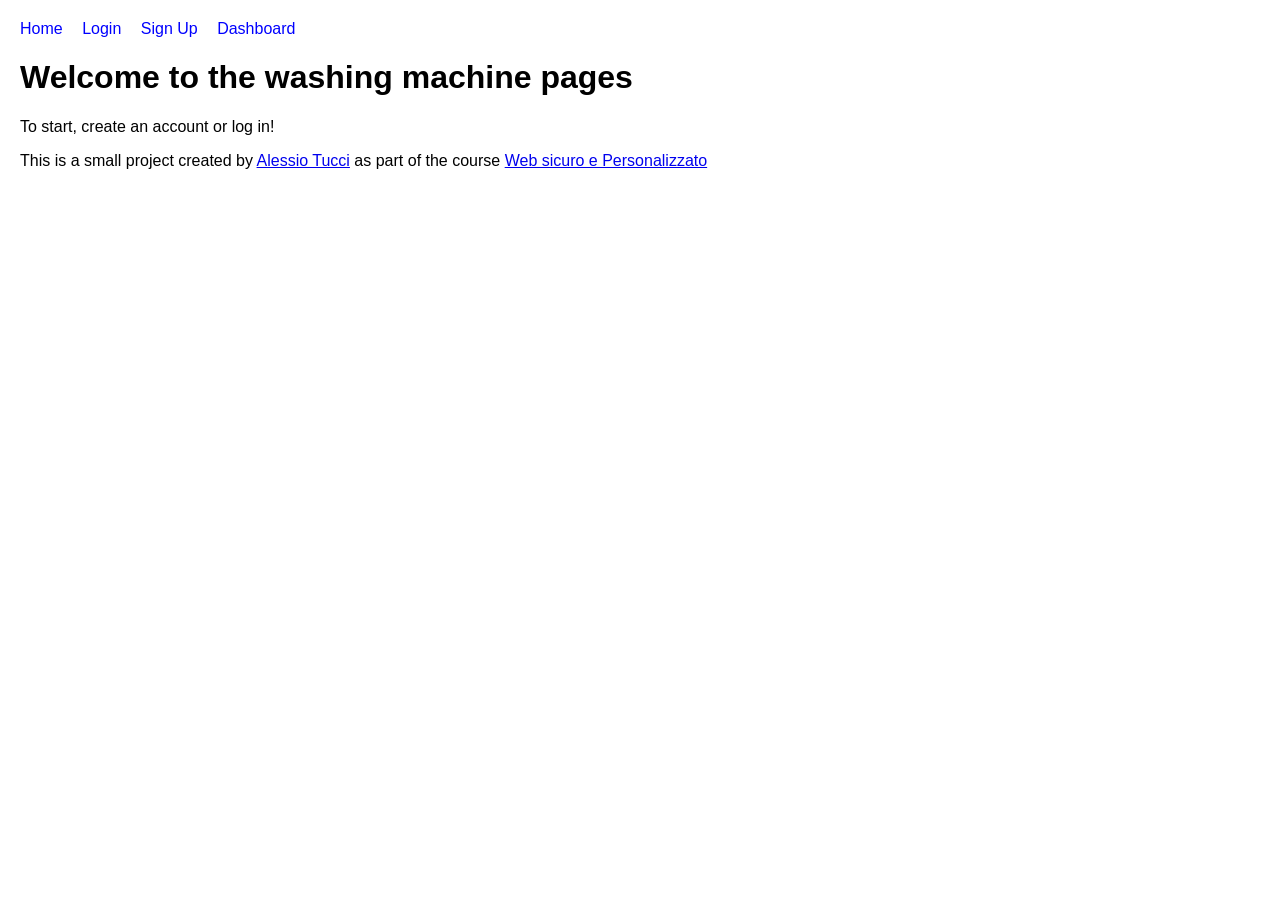
==== Versione-vulnerabile/index.html @ babcdc55 "slow progess, but we seeing the finishing line!" ====
<!-- versione vulnerabile -->
 <!DOCTYPE html>
 <html lang="ENG">
	<head>
		<meta charset="UTF-8">
		<link rel="icon" href="/shared/basic-icon512.png" type="image/png">
		<title>Vulnerable Version</title>
		<link rel="stylesheet" href="styles.css">
		<script type="module" src="script.js">
		</script>
	</head>
	<body>

		<!-- cute header to navigate the page! s-->
		<header>
			<nav>
				<a href="/" class="nav-link">Home</a>
				<a href="/login" class="nav-link" id="nav-auth">Login</a>
				<a href="/signup" class="nav-link" id="nav-profile">Sign Up</a>
				<a href="/dashboard" class="nav-link">Dashboard</a>
				<!-- Admin panel is hidden now-->
				<a href="/admin" class="nav-link" id="nav-admin" style="display: none;">Admin</a>
			</nav>
		</header>

		<!-- Careful, you rename it with my_app!-->
		<main id="my_app">

		<!--1) Home -->
		<div id="view-home" class="view active">
			<h1> Welcome to the washing machine pages</h1>
			<p> To start, create an account or log in!</p>
		</div>
		
		<!--2) Login -->
		<div id="view-login" class="view">
			<h2>Log in!</h2>
			<form id="form-login"> <!--  method="POST"-->
				<input type="text" name="username" placeholder="Username" required><br><br>
                <input type="password" name="password" placeholder="Password" required><br><br>
                <button type="submit">Log in</button>
			</form>
			<div id="login-error" style="color: red;"></div> <!---->
		</div>
		
		<!--3) Signup -->
		<div id="view-signup" class="view">
			<h2>Sign up!</h2>
			<form id="form-signup">
				<input type="text" name="username" placeholder="Username" required> <br><br>
				<input type="password" name="password" placeholder="Password" required> <br><br>
				<button type="submit">Sign up</button>
			</form>

		</div>

		<!-- Vista 4: Dashboard User -->
		<div id="view-dashboard" class="view">
		    <h2>Current Status</h2>
		    <div class="cards-container">
		        <!-- Card  1 -->
		        <div class="card" id="mach-l1">
		            <h3>Lavatrice 1</h3>
					<img src="../shared/lavatrice-1.jpg">
		            <p class="status">Status: <span class="status-text">Loading...</span></p>
		            <button class="btn-book">book</button>
		        </div>
		        <!-- Card  2 -->
		        <div class="card" id="mach-l2">
		            <h3>Lavatrice 2</h3>
					<img src="../shared/lavatrice-2.jpg">
		            <p class="status">Status: <span class="status-text">Loading...</span></p>
		            <button class="btn-book">book</button>
		        </div>
		        <!-- Card Dryier -->
		        <div class="card" id="mach-a1">
		            <h3>Asciugatrice 1</h3>
					<img src="../shared/asciugatrice.jpg">
		            <p class="status">Status: <span class="status-text">Loading...</span></p>
		            <button class="btn-book">book</button>
		        </div>
		    </div>

<!-- -->
<div id="modal-booking" style="display: none; background: #eee; padding: 15px; margin-top: 20px; border: 1px solid #ccc;">
    <h3>Book Machine <span id="modal-machine-name"></span></h3>
	<form id="form-booking">
		<input type="hidden" name="machine_id" id="modal-machine-id">
		<input type="hidden" name="user_id" id="modal-user-id">
	
		<label>Data Inizio (YYYY-MM-DD HH:MM):</label>
		<input type="text" name="started_at" placeholder="2026-06-10 15:00" required><br>
	
		<label>Data Fine (YYYY-MM-DD HH:MM):</label>
		<input type="text" name="ended_at" placeholder="2026-06-10 17:00" required><br><br>
	
		<button type="button">Close</button>
		<button type="submit">Confirm Booking</button>
	</form>
</div>
<!-- -->
		
			<!-- TODO: do it later on-->
		    <!-- Sezione Note Pubbliche (Vettore Stored XSS obbligatorio per l'esame) -->
		    <div class="feedback-section">
		        <h3>Bacheca Segnalazioni Guasti / Note</h3>
		        <form id="form-segnalazione">
		            <textarea id="testo-segnalazione" placeholder="Es: La lavatrice 1 perde acqua..." required></textarea><br>
		            <button type="submit">Invia Segnalazione</button>
		        </form>
		        <div id="segnalazioni-container"></div>
		    </div>
		</div>

		<!--5) Admin -->
		<div id="view-admin" class="view">
			<h2> Admin panel - check who is using the washing machine</h2>
			<p>If you are able to see this page without the credentials, this web-page is unsafe</p>
				<h3>Utenti	Registrati</h3>
				<div	id="admin-users-container">Caricamento...</div>

				<h3>Prenotazioni	Attive	(Sessioni)</h3>
				<div	id="admin-sessions-container">Caricamento...</div>
		</div>

		<!-- 6) Profile -->
		<div id="view-profile" class="view">
		    <h2>My Profile</h2>
		    <p id="profile-username"></p>
		
		    <h3>My Bookings</h3>
		    <div id="my-sessions-container">Loading...</div>
		</div>
		</main>

		<footer>
			This is a small project created by <a href="https://alessiotucci.com">Alessio Tucci</a>
			as part of the course <a href="https://www.didattica-cps.unito.it/do/corsi.pl/Show?_id=aj9k">
			Web sicuro e Personalizzato</a>
		</footer>
	</body>
 </html>

 <!-- SINGLE PAGE APPLICATION -->
---- Versione-vulnerabile/styles.css ----
/* Custom CSS for the vulnerable version */
body
{
    font-family: Arial, sans-serif;
    margin: 20px;
/*    display: flex;
    align-items: center;
    justify-content: center;
    padding: 2rem; */
}

nav
{
    margin-bottom: 20px;
}

nav a
{
    margin-right: 15px;
    text-decoration: none;
    color: blue;
}

/* Hide and Show the current view  */
.view
{
    display: none;
}

.view.active
{
    display: block;
}
/* Contenitore principale delle card */
.cards-container {
    display: flex;
    gap: 20px;
    justify-content: center;
    flex-wrap: wrap;
    margin-top: 20px;
}

/* Struttura della singola card */
.card {
    border: 1px solid #ddd;
    padding: 15px;
    border-radius: 8px;
    width: 220px; /* Dimensione fissa della card */
    background: #fff;
    box-shadow: 0 2px 5px rgba(0,0,0,0.05);
    text-align: center;
    display: flex;
    flex-direction: column;
    justify-content: space-between;
}

.card:hover
{
	background: lightgray;
	border: 3px solid black;
}

/* Regola per il controllo delle immagini */
.card img {
    width: 100%;          /* Occupa tutta la larghezza interna della card */
    height: 150px;        /* Blocca l'altezza uguale per tutte le macchine */
    object-fit: cover;    /* Ritaglia l'immagine proporzionalmente senza distorcerla */
    border-radius: 6px;   /* Arrotonda gli angoli della foto */
    margin-bottom: 12px;
}

/* Spaziatura elementi interni */
.card h3 {
    margin: 0 0 10px 0;
    font-size: 1.2rem;
}

.status {
    margin: 10px 0;
    font-size: 0.9rem;
}

.btn-book {
    width: 100%;
    padding: 8px;
    background: #007BFF;
    color: white;
    border: none;
    border-radius: 4px;
    cursor: pointer;
}

.btn-book:hover {
    background: #a700b3;
}

#footer {
	position: absolute;
	bottom: 0;
	width: 100%;
	height: 2.5rem;            /* altezza del footer */
  }
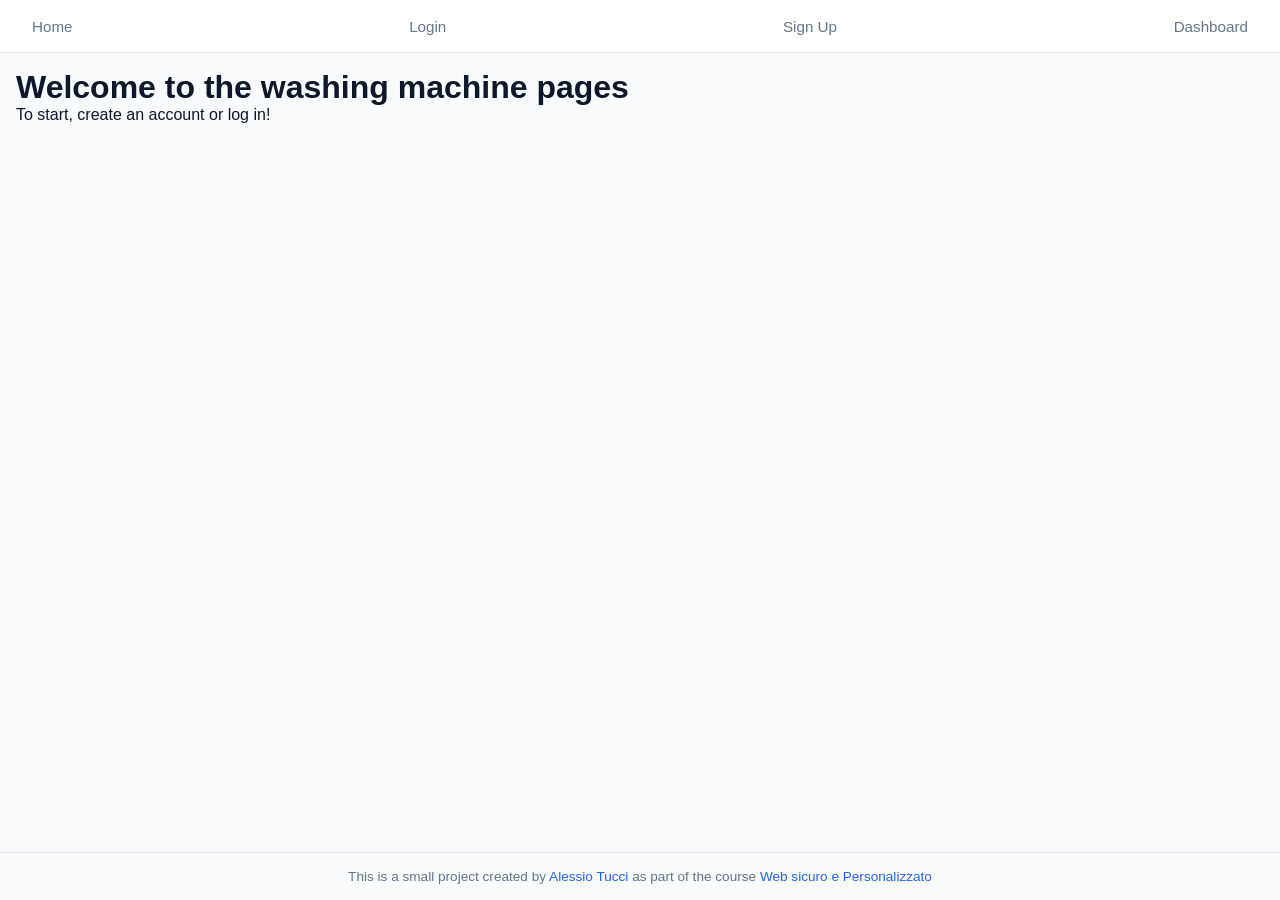
==== commit 1773b275: "front-end with LLM, you vibe code" ====
--- a/Versione-vulnerabile/index.html
+++ b/Versione-vulnerabile/index.html
@@ -10,7 +10,6 @@
 		</script>
 	</head>
 	<body>
-
 		<!-- cute header to navigate the page! s-->
 		<header>
 			<nav>
@@ -25,114 +24,193 @@
 
 		<!-- Careful, you rename it with my_app!-->
 		<main id="my_app">
-
 		<!--1) Home -->
 		<div id="view-home" class="view active">
 			<h1> Welcome to the washing machine pages</h1>
 			<p> To start, create an account or log in!</p>
 		</div>
-		
 		<!--2) Login -->
 		<div id="view-login" class="view">
-			<h2>Log in!</h2>
-			<form id="form-login"> <!--  method="POST"-->
-				<input type="text" name="username" placeholder="Username" required><br><br>
-                <input type="password" name="password" placeholder="Password" required><br><br>
-                <button type="submit">Log in</button>
-			</form>
-			<div id="login-error" style="color: red;"></div> <!---->
-		</div>
-		
-		<!--3) Signup -->
-		<div id="view-signup" class="view">
-			<h2>Sign up!</h2>
-			<form id="form-signup">
-				<input type="text" name="username" placeholder="Username" required> <br><br>
-				<input type="password" name="password" placeholder="Password" required> <br><br>
-				<button type="submit">Sign up</button>
-			</form>
-
-		</div>
-
-		<!-- Vista 4: Dashboard User -->
+            <div class="auth-card">
+                <h2>Log in</h2>
+                <p class="auth-subtitle">Inserisci le tue credenziali per accedere.</p>
+                <form id="form-login">
+                    <div class="form-group">
+                        <label for="login-username">Username</label>
+                        <input type="text" id="login-username" name="username" placeholder="Es. mario.rossi" required>
+                    </div>
+                    <div class="form-group">
+                        <label for="login-password">Password</label>
+                        <input type="password" id="login-password" name="password" placeholder="••••••••" required>
+                    </div>
+                    <button type="submit" class="btn-primary btn-full">Log in</button>
+                </form>
+                <div id="login-error" class="error-msg"></div>
+            </div>
+        </div>
+		<!-- 3) Signup -->
+        <div id="view-signup" class="view">
+            <div class="auth-card">
+                <h2>Sign up</h2>
+                <p class="auth-subtitle">Crea un nuovo account.</p>
+                <form id="form-signup">
+                    <div class="form-group">
+                        <label for="signup-username">Username</label>
+                        <input type="text" id="signup-username" name="username" placeholder="Es. mario.rossi" required>
+                    </div>
+                    <div class="form-group">
+                        <label for="signup-password">Password</label>
+                        <input type="password" id="signup-password" name="password" placeholder="••••••••" required>
+                    </div>
+                    <button type="submit" class="btn-primary btn-full">Sign up</button>
+                </form>
+            </div>
+        </div>
+		<!-- Dashboard view ! -->
 		<div id="view-dashboard" class="view">
 		    <h2>Current Status</h2>
+            <div class="md-clock">
+                <span id="clock-display">00:00:00</span>
+            </div>
 		    <div class="cards-container">
-		        <!-- Card  1 -->
 		        <div class="card" id="mach-l1">
 		            <h3>Lavatrice 1</h3>
 					<img src="../shared/lavatrice-1.jpg">
 		            <p class="status">Status: <span class="status-text">Loading...</span></p>
-		            <button class="btn-book">book</button>
+		            <button class="btn-book">Prenota</button>
+					<button class="btn-report">Segnala un problema</button>
 		        </div>
-		        <!-- Card  2 -->
 		        <div class="card" id="mach-l2">
 		            <h3>Lavatrice 2</h3>
 					<img src="../shared/lavatrice-2.jpg">
 		            <p class="status">Status: <span class="status-text">Loading...</span></p>
-		            <button class="btn-book">book</button>
+		            <button class="btn-book">Prenota</button>
+					<button class="btn-report">Segnala un problema</button>
 		        </div>
-		        <!-- Card Dryier -->
 		        <div class="card" id="mach-a1">
 		            <h3>Asciugatrice 1</h3>
 					<img src="../shared/asciugatrice.jpg">
 		            <p class="status">Status: <span class="status-text">Loading...</span></p>
-		            <button class="btn-book">book</button>
+		            <button class="btn-book">Prenota</button>
+					<button class="btn-report">Segnala un problema</button>
 		        </div>
 		    </div>
 
-<!-- -->
-<div id="modal-booking" style="display: none; background: #eee; padding: 15px; margin-top: 20px; border: 1px solid #ccc;">
-    <h3>Book Machine <span id="modal-machine-name"></span></h3>
-	<form id="form-booking">
-		<input type="hidden" name="machine_id" id="modal-machine-id">
-		<input type="hidden" name="user_id" id="modal-user-id">
-	
-		<label>Data Inizio (YYYY-MM-DD HH:MM):</label>
-		<input type="text" name="started_at" placeholder="2026-06-10 15:00" required><br>
-	
-		<label>Data Fine (YYYY-MM-DD HH:MM):</label>
-		<input type="text" name="ended_at" placeholder="2026-06-10 17:00" required><br><br>
-	
-		<button type="button">Close</button>
-		<button type="submit">Confirm Booking</button>
-	</form>
+<!-- *********************************************************************** -->
+<div id="modal-booking" class="modal-overlay">
+    <div class="modal-content">
+        <!-- Machine preview: mirrors the card the user just clicked -->
+        <div class="modal-header">
+            <div class="modal-machine-preview">
+                <img id="modal-machine-img" src="" alt="Selected machine">
+                <div class="modal-machine-info">
+                    <span class="modal-machine-label">Booking</span>
+                    <h3 id="modal-machine-name">—</h3>
+                </div>
+            </div>
+            <button type="button" class="btn-modal-close" id="btn-close-booking">✕</button>
+        </div>
+        <form id="form-booking" autocomplete="off">
+            <!-- Hidden fields — values are set by booking.js, not by the user -->
+            <input type="hidden" name="machine_id"  id="modal-machine-id">
+            <input type="hidden" name="user_id"     id="modal-user-id">
+            <input type="hidden" name="started_at"  id="modal-started-at">
+            <input type="hidden" name="ended_at"    id="modal-ended-at">
+ 
+            <!-- Time summary: auto-computed, shown read-only -->
+            <div class="booking-time-display">
+                <div class="time-slot">
+                    <span class="time-label">From</span>
+                    <span class="time-value" id="display-start-time">--:--</span>
+                </div>
+                <div class="time-arrow">→</div>
+                <div class="time-slot">
+                    <span class="time-label">Until</span>
+                    <span class="time-value" id="display-end-time">--:--</span>
+                </div>
+            </div>
+            <!-- Duration picker: user picks a preset, JS calculates the end time -->
+            <div class="duration-picker">
+                <p class="duration-label">Duration</p>
+                <div class="duration-buttons">
+                    <button type="button" class="btn-duration" data-minutes="30">30 min</button>
+                    <button type="button" class="btn-duration active" data-minutes="60">1 h</button>
+                    <button type="button" class="btn-duration" data-minutes="90">1.5 h</button>
+                    <button type="button" class="btn-duration" data-minutes="120">2 h</button>
+                    <button type="button" class="btn-duration" data-minutes="180">3 h</button>
+                </div>
+            </div>
+ 
+            <button type="submit" class="btn-primary btn-full">Confirm Booking</button>
+        </form>
+    </div>
 </div>
-<!-- -->
-		
-			<!-- TODO: do it later on-->
-		    <!-- Sezione Note Pubbliche (Vettore Stored XSS obbligatorio per l'esame) -->
-		    <div class="feedback-section">
-		        <h3>Bacheca Segnalazioni Guasti / Note</h3>
-		        <form id="form-segnalazione">
-		            <textarea id="testo-segnalazione" placeholder="Es: La lavatrice 1 perde acqua..." required></textarea><br>
-		            <button type="submit">Invia Segnalazione</button>
-		        </form>
-		        <div id="segnalazioni-container"></div>
-		    </div>
-		</div>
-
+<!-- *********************************************************************** -->
 		<!--5) Admin -->
 		<div id="view-admin" class="view">
-			<h2> Admin panel - check who is using the washing machine</h2>
-			<p>If you are able to see this page without the credentials, this web-page is unsafe</p>
-				<h3>Utenti	Registrati</h3>
-				<div	id="admin-users-container">Caricamento...</div>
-
-				<h3>Prenotazioni	Attive	(Sessioni)</h3>
-				<div	id="admin-sessions-container">Caricamento...</div>
-		</div>
-
+		    <h2>Pannello di Amministrazione</h2>
+		    <p>Gestione avanzata del sistema. (Vulnerabilità attiva: Broken Access Control)</p>
+		    <div class="admin-section">
+		        <h3>Gestione Utenti Registrati</h3>
+		        <div class="table-responsive" id="admin-users-container">
+		            </div>
+		    </div>
+		
+		    <div class="admin-section">
+		        <h3>Gestione Globale Prenotazioni</h3>
+		        <div class="table-responsive" id="admin-sessions-container">
+		            </div>
+		    </div>
+		</div>
 		<!-- 6) Profile -->
 		<div id="view-profile" class="view">
-		    <h2>My Profile</h2>
-		    <p id="profile-username"></p>
+		    <h2>Le Tue Prenotazioni</h2>
+		    <div id="my-sessions-container" class="cards-container">
+		    </div>
+			<h2>Le Tue segnalazioni</h2>
+			<div id="my-notes-container" class="cards-container">
+			</div>
+		</div>
 		
-		    <h3>My Bookings</h3>
-		    <div id="my-sessions-container">Loading...</div>
+		<div id="modal-edit-session">
+		    <div class="modal-content">
+		        <h3>Modifica Orario <span id="edit-machine-name"></span></h3>
+		        <form id="form-edit-session">
+		            <input type="hidden" id="edit-session-id">
+		            <input type="hidden" id="edit-started-at"> <label>Nuova Data e Ora di Fine:</label>
+		            <input type="datetime-local" id="edit-ended-at" required>
+		            <div class="modal-actions">
+		                <button type="submit" class="btn-edit-confirm">Aggiorna</button>
+		                <button type="button" class="btn-cancel" onclick="closeEditSession()">Annulla</button>
+		            </div>
+		        </form>
+		    </div>
+		</div>
+		<!-- Puoi metterlo prima di main -->
+		<div id="modal-feedback" class="modal-overlay">
+			<div class="modal-content">
+				<div class="modal-header">
+					<div class="modal-machine-preview">
+						<div class="modal-machine-info">
+							<span class="modal-machine-label">Segnalazione Guasto</span>
+							<h3 id="modal-feedback-machine-name">—</h3>
+						</div>
+					</div>
+					<button type="button" class="btn-modal-close" id="btn-close-feedback">✕</button>
+				</div>
+				<form id="form-feedback" autocomplete="off">
+					<input type="hidden" name="machine_id" id="modal-feedback-machine-id">
+					
+					<div class="form-group">
+						<label for="feedback-content">Descrizione del problema</label>
+						<textarea id="feedback-content" name="content" placeholder="Es: Perde acqua dall'oblò, non si accende..." required rows="4"></textarea>
+					</div>
+					
+					<button type="submit" class="btn-primary btn-full bg-red">Invia Segnalazione</button>
+				</form>
+			</div>
 		</div>
 		</main>
-
 		<footer>
 			This is a small project created by <a href="https://alessiotucci.com">Alessio Tucci</a>
 			as part of the course <a href="https://www.didattica-cps.unito.it/do/corsi.pl/Show?_id=aj9k">
@@ -140,5 +218,4 @@
 		</footer>
 	</body>
  </html>
-
  <!-- SINGLE PAGE APPLICATION -->
--- a/Versione-vulnerabile/styles.css
+++ b/Versione-vulnerabile/styles.css
@@ -1,102 +1,806 @@
-/* Custom CSS for the vulnerable version */
-body
+:root {
+    /* Brand colors */
+    --color-brand:         #2563EB;   /* primary blue — buttons, active links    */
+    --color-brand-light:   #EFF6FF;   /* light blue — active nav bg, hovers      */
+    --color-brand-dark:    #1E40AF;   /* darker blue — hover state on buttons    */
+
+    /* Semantic colors — use these for meaning, not decoration */
+    --color-danger:        #DC2626;   /* red — logout, errors, "In Use" status   */
+    --color-danger-light:  #FEF2F2;   /* light red — hover bg for logout link    */
+    --color-success:       #16A34A;   /* green — "Available" status              */
+    --color-success-light: #F0FDF4;   /* light green — success bg                */
+
+    /* Neutral palette */
+    --color-text:          #0F172A;   /* near-black — all body text              */
+    --color-text-muted:    #64748B;   /* gray — captions, secondary labels       */
+    --color-border:        #E2E8F0;   /* light gray — card borders, dividers     */
+    --color-bg:            #F8FAFC;   /* off-white — page background             */
+    --color-surface:       #FFFFFF;   /* white — cards, navbar, modals           */
+    --space-xs:  4px;
+    --space-sm:  8px;
+    --space-md:  16px;
+    --space-lg:  24px;
+    --space-xl:  40px;
+    --radius-sm:  6px;
+    --radius-md:  10px;
+    --radius-lg:  16px;
+    --shadow-card: 0 1px 4px rgba(15, 23, 42, 0.08);
+}
+
+*, *::before, *::after {
+    box-sizing: border-box;
+    margin: 0;
+    padding: 0;
+}
+
+body {
+    font-family: Arial, sans-serif;
+    background-color: var(--color-bg);
+    color: var(--color-text);
+    /* min-height fills the viewport so the footer always starts at the bottom */
+    min-height: 100vh;
+    display: flex;
+    flex-direction: column;
+}
+
+main {
+    flex: 1; /* pushes footer to the bottom — only works with the flex column above */
+    padding: var(--space-md);
+}
+
+header {
+    background-color: var(--color-surface);
+    border-bottom: 1.5px solid var(--color-border);
+    /* sticky keeps the nav visible as the user scrolls — great UX on mobile */
+    position: sticky;
+    top: 0;
+    z-index: 100;
+}
+
+nav {
+    display: flex;
+    align-items: center;
+    /* space-between pushes a logo (if added) left and links right */
+    justify-content: space-between;
+    padding: 0 var(--space-md);
+    height: 52px; /* fixed height = consistent, predictable layout */
+    gap: var(--space-xs);
+    overflow-x: auto; /* on very small phones, links scroll horizontally instead of wrapping */
+}
+
+/* ── All nav links share these base styles ── */
+.nav-link {
+    /* min-height via line-height ensures 44px touch targets (WCAG requirement) */
+    display: inline-flex;
+    align-items: center;
+    padding: var(--space-xs) var(--space-sm);
+    min-height: 44px;
+
+    text-decoration: none;
+    font-size: 0.9rem;
+    font-weight: 500;
+    color: var(--color-text-muted);
+    border-radius: var(--radius-sm);
+    white-space: nowrap; /* stops link text from wrapping mid-word */
+
+    /* smooth color transition on hover — feels polished, not jarring */
+    transition: background-color 0.15s ease, color 0.15s ease;
+}
+
+.nav-link:hover {
+    background-color: var(--color-brand-light);
+    color: var(--color-brand);
+}
+
+/* ── Active state: highlights which page the user is currently on ── */
+/* Add this class via JavaScript when the route matches */
+.nav-link.active {
+    background-color: var(--color-brand);
+    color: var(--color-brand-light);
+    font-weight: 800;
+}
+
+/* ── Logout: red because it's a destructive / session-ending action ── */
+/* Good UX: color communicates consequence before the user clicks */
+.nav-link.logout-action {
+    color: var(--color-danger);
+}
+
+.nav-link.logout-action:hover {
+    background-color: var(--color-danger-light);
+    color: var(--color-danger);
+}
+
+/* ── Desktop: more breathing room between links ── */
+@media (min-width: 640px) {
+    nav {
+        gap: var(--space-xs);
+        padding: 0 var(--space-lg);
+    }
+
+    .nav-link {
+        font-size: 0.95rem;
+        padding: var(--space-xs) var(--space-sm);
+    }
+}
+
+
+/* =============================================================================
+   SPA VIEW SWITCHING
+   Only the div with class "active" is shown. JavaScript adds/removes this class.
+   ============================================================================= */
+.view {
+    display: none;
+}
+
+.view.active {
+    display: block;
+}
+
+
+/* =============================================================================
+   MACHINE CARDS — mobile-first grid
+   On mobile: 1 column (cards are full-width, easy to read).
+   On tablet+: auto-fit columns, minimum 220px each.
+   ============================================================================= */
+.cards-container {
+    display: grid;
+    /* auto-fit + minmax: "as many columns as fit, each at least 220px wide" */
+    grid-template-columns: repeat(auto-fit, minmax(220px, 1fr));
+    gap: var(--space-md);
+    margin-top: var(--space-md);
+}
+
+.card {
+    background-color: var(--color-surface);
+    border: 1px solid var(--color-border);
+    border-radius: var(--radius-lg);
+    padding: var(--space-md);
+    box-shadow: var(--shadow-card);
+
+    display: flex;
+    flex-direction: column;
+    gap: var(--space-sm);
+
+    /* transition on transform + border for a "lift" effect on hover */
+    transition: transform 0.15s ease, border-color 0.15s ease;
+}
+
+.card:hover {
+    /* lift the card slightly — more elegant than changing background color */
+    transform: translateY(-2px);
+    border-color: var(--color-brand);
+}
+
+.card img {
+    width: 100%;
+    height: auto; /* updated */
+    max-height: 220px;
+    object-fit: contain; /* do not cut the img */
+    border-radius: var(--radius-md);
+}
+
+/* card selected state */
+.card.selected
 {
-    font-family: Arial, sans-serif;
-    margin: 20px;
-/*    display: flex;
+	border: 2px solid var(--color-brand);
+	transform: translateY(-3px);
+	box-shadow: 0 6px 20px rgba(37, 99, 235, 0.15);
+}
+
+.card h3 {
+    font-size: 1rem;
+    font-weight: 600;
+    color: var(--color-text);
+}
+
+/* ── Status text uses color to convey availability at a glance ── */
+/* These classes are added by dashboard.js */
+.status-text {
+    font-size: 0.85rem;
+    font-weight: 600;
+    padding: 2px var(--space-sm);
+    border-radius: 99px; /* pill shape */
+    display: inline-block;
+}
+
+.status-text.available {
+    background-color: var(--color-success-light);
+    color: var(--color-success);
+}
+
+.status-text.in-use {
+    background-color: var(--color-danger-light);
+    color: var(--color-danger);
+}
+
+.btn-book {
+    width: 100%;
+    padding: var(--space-sm) var(--space-md);
+    background-color: var(--color-brand);
+    color: #fff;
+    border: none;
+    border-radius: var(--radius-md);
+    font-size: 0.9rem;
+    font-weight: 600;
+    cursor: pointer;
+    transition: background-color 0.15s ease;
+    margin-top: auto; /* pushes button to bottom of card regardless of content height */
+}
+
+/* piccola aggiunta mia */
+.btn-report 
+{
+	width: 100%;
+	padding: var(--space-sm) var(--space-md);
+	margin-top: 8px;
+	background: none;
+	border: none;
+	border-radius: var(--radius-md);
+	background-color: var(--color-danger);
+	cursor: pointer;
+	text-decoration: underline;
+	font-size: 0.85rem;
+}
+.btn-report:hover
+{
+	color: red;
+	background-color: black;
+}
+.btn-book:hover {
+    background-color: var(--color-brand-dark);
+}
+
+/* Disabled = machine is in use. Cursor and opacity communicate "not clickable". */
+.btn-book:disabled {
+    background-color: var(--color-border);
+    color: var(--color-text-muted);
+    cursor: not-allowed;
+    opacity: 0.7;
+}
+
+
+/* =============================================================================
+   FORMS (login, signup, booking)
+   Shared styles for all forms. Consistent look = less to learn for the user.
+   ============================================================================= */
+.form-group {
+    display: flex;
+    flex-direction: column;
+    gap: var(--space-xs);
+    margin-bottom: var(--space-md);
+}
+
+.form-group label {
+    font-size: 0.75rem;
+    font-weight: 600;
+    text-transform: uppercase;
+    letter-spacing: 0.06em;
+    color: var(--color-text-muted);
+}
+
+/* Target inputs inside forms that don't have the form-group wrapper yet */
+input[type="text"],
+input[type="password"],
+input[type="datetime-local"],
+textarea {
+    border: 1.5px solid var(--color-border);
+    border-radius: var(--radius-md);
+    padding: 10px var(--space-md);
+    font-size: 1rem;
+    color: var(--color-text);
+    background-color: var(--color-surface);
+    width: 100%;
+    transition: border-color 0.15s ease, box-shadow 0.15s ease;
+}
+
+/* Focus ring — critical for keyboard users and accessibility */
+input:focus,
+textarea:focus {
+    outline: none;
+    border-color: var(--color-brand);
+    box-shadow: 0 0 0 3px rgba(37, 99, 235, 0.15);
+}
+
+.btn-primary {
+    background-color: var(--color-brand);
+    color: #fff;
+    border: none;
+    border-radius: var(--radius-md);
+    padding: 10px var(--space-lg);
+    font-size: 1rem;
+    font-weight: 600;
+    cursor: pointer;
+    transition: background-color 0.15s ease, transform 0.1s ease;
+}
+
+.btn-primary:hover { background-color: var(--color-brand-dark); }
+.btn-primary:active { transform: scale(0.97); }
+.btn-primary.btn-full { width: 100%; }
+
+
+/* =============================================================================
+   BOOKING MODAL
+   A proper overlay modal. "modal-overlay" covers the screen; "modal-content"
+   is the white card that sits on top of it.
+
+   Mobile: slides up from the bottom (bottom-sheet pattern — feels native on phones).
+   Desktop: centers in the screen like a traditional dialog.
+   ============================================================================= */
+.modal-overlay {
+    display: none;  /* hidden by default */
+    position: fixed;
+    inset: 0;       /* shorthand for top/right/bottom/left: 0 */
+    background-color: rgba(15, 23, 42, 0.5);
+    z-index: 200;
+    /* mobile: bottom sheet — content snaps to the bottom edge */
+    align-items: flex-end;
+    justify-content: center;
+}
+
+/* Adding class "active" via JS shows the modal */
+.modal-overlay.active {
+    display: flex;
+    animation: fadeIn 0.15s ease;
+}
+
+.modal-content {
+    background-color: var(--color-surface);
+    /* rounded top corners only — the bottom is against the screen edge on mobile */
+    border-radius: var(--radius-lg) var(--radius-lg) 0 0;
+    width: 100%;
+    padding: 1.5rem var(--space-md) 2rem;
+    max-height: 90svh; /* svh = "small viewport height" — avoids the browser chrome on mobile */
+    overflow-y: auto;
+    animation: slideUp 0.25s cubic-bezier(0.4, 0, 0.2, 1);
+}
+
+/* Drag handle indicator — tells mobile users they can swipe down to close */
+.modal-content::before {
+    content: '';
+    display: block;
+    width: 40px;
+    height: 4px;
+    background-color: var(--color-border);
+    border-radius: 99px;
+    margin: 0 auto var(--space-md);
+}
+
+.modal-header {
+    display: flex;
+    align-items: center;
+    justify-content: space-between;
+    margin-bottom: var(--space-md);
+}
+
+.modal-header h3 {
+    font-size: 1.1rem;
+    font-weight: 700;
+}
+
+.btn-modal-close {
+    background-color: var(--color-bg);
+    border: none;
+    border-radius: 50%;
+    width: 32px;
+    height: 32px;
+    font-size: 0.85rem;
+    cursor: pointer;
+    color: var(--color-text-muted);
+    display: grid;
+    place-items: center;
+    transition: background-color 0.15s ease;
+}
+
+.btn-modal-close:hover { background-color: var(--color-border); }
+
+/* Desktop: centered dialog instead of bottom sheet */
+@media (min-width: 640px) {
+    .modal-overlay { align-items: center; }
+
+    .modal-content {
+        border-radius: var(--radius-lg); /* all corners rounded */
+        max-width: 440px;
+        padding: 2rem;
+        animation: fadeInScale 0.2s cubic-bezier(0.4, 0, 0.2, 1);
+    }
+
+    /* no drag handle on desktop */
+    .modal-content::before { display: none; }
+}
+
+
+/* =============================================================================
+   PROFILE CARDS
+   ============================================================================= */
+.profile-card {
+    border-top: 4px solid var(--color-success);
+    text-align: left;
+}
+
+.card-actions {
+    display: flex;
+    gap: var(--space-sm);
+    margin-top: var(--space-sm);
+}
+
+.card-actions button {
+    flex: 1;
+    padding: var(--space-sm);
+    border: none;
+    border-radius: var(--radius-sm);
+    cursor: pointer;
+    font-weight: 600;
+    color: #fff;
+    transition: opacity 0.15s ease;
+}
+
+.card-actions button:hover { opacity: 0.85; }
+
+.btn-edit   { background-color: #D97706; color: #000 !important; }
+.btn-delete { background-color: var(--color-danger); }
+.btn-cancel { background-color: var(--color-text-muted) !important; }
+
+/* =============================================================================
+   AUTH CARDS (Login / Sign Up)
+   ============================================================================= */
+   .auth-card {
+    max-width: 400px;
+    margin: var(--space-xl) auto;
+    background-color: var(--color-surface);
+    padding: var(--space-xl) var(--space-lg);
+    border-radius: var(--radius-lg);
+    box-shadow: var(--shadow-card);
+    border: 1px solid var(--color-border);
+}
+
+.auth-card h2 {
+    text-align: center;
+    margin-bottom: var(--space-xs);
+    font-size: 1.5rem;
+    color: var(--color-text);
+}
+
+.auth-subtitle {
+    text-align: center;
+    color: var(--color-text-muted);
+    margin-bottom: var(--space-lg);
+    font-size: 0.9rem;
+}
+
+.error-msg {
+    color: var(--color-danger);
+    font-size: 0.85rem;
+    margin-top: var(--space-md);
+    text-align: center;
+    min-height: 20px; /* Evita salti di layout se compare l'errore */
+}
+
+/* =============================================================================
+   EDIT SESSION MODAL
+   Same pattern as .modal-overlay above — reuses the design system.
+   ============================================================================= */
+#modal-edit-session {
+    display: none;
+    position: fixed;
+    inset: 0;
+    background-color: rgba(15, 23, 42, 0.5);
+    z-index: 9999;
     align-items: center;
     justify-content: center;
-    padding: 2rem; */
-}
-
-nav
-{
+    padding: var(--space-md);
+}
+
+#modal-edit-session.active { display: flex; }
+
+#modal-edit-session .modal-content {
+    border-radius: var(--radius-lg);
+    max-width: 400px;
+    width: 100%;
+    animation: fadeInScale 0.2s ease;
+}
+
+.modal-actions {
+    display: flex;
+    gap: var(--space-sm);
+    margin-top: var(--space-md);
+}
+
+.btn-edit-confirm {
+    background-color: var(--color-success);
+    color: #fff;
+    border: none;
+    border-radius: var(--radius-md);
+    padding: var(--space-sm) var(--space-md);
+    font-weight: 600;
+    cursor: pointer;
+    flex: 1;
+}
+
+
+/* =============================================================================
+   ADMIN PANEL
+   ============================================================================= */
+.admin-section {
+    background-color: var(--color-surface);
+    padding: var(--space-md);
+    border-radius: var(--radius-lg);
+    box-shadow: var(--shadow-card);
+    margin-bottom: var(--space-xl);
+}
+
+.table-responsive {
+    overflow-x: auto; /* horizontal scroll on small screens instead of breaking layout */
+    width: 100%;
+}
+
+.admin-table {
+    width: 100%;
+    border-collapse: collapse;
+    margin-top: var(--space-md);
+    font-size: 0.9rem;
+}
+
+.admin-table th,
+.admin-table td {
+    padding: 10px var(--space-md);
+    text-align: left;
+    border-bottom: 1px solid var(--color-border);
+}
+
+.admin-table th {
+    background-color: #1E293B;
+    color: #fff;
+    font-weight: 600;
+    white-space: nowrap;
+}
+
+.admin-table tbody tr:hover { background-color: var(--color-bg); }
+
+/* ── Reusable badge (status pills in admin table) ── */
+.badge {
+    display: inline-block;
+    padding: 3px 10px;
+    border-radius: 99px;
+    font-size: 0.75rem;
+    font-weight: 700;
+    color: #fff;
+}
+
+.action-btns { display: flex; gap: var(--space-sm); }
+
+.btn-small {
+    padding: 5px 10px;
+    font-size: 0.8rem;
+    border: none;
+    border-radius: var(--radius-sm);
+    cursor: pointer;
+    font-weight: 600;
+    color: #fff;
+    transition: opacity 0.15s ease;
+}
+
+.btn-small:hover { opacity: 0.8; }
+
+/* Utility color classes — semantic names so their intent is obvious */
+.bg-red    { background-color: var(--color-danger); }
+.bg-blue   { background-color: var(--color-brand); }
+.bg-green  { background-color: var(--color-success); }
+.bg-orange { background-color: #EA580C; }
+.bg-dark   { background-color: #1E293B; }
+
+
+/* =============================================================================
+   FEEDBACK SECTION
+   ============================================================================= */
+.feedback-section {
+    margin-top: var(--space-xl);
+    padding-top: var(--space-lg);
+    border-top: 1px solid var(--color-border);
+}
+
+.feedback-section h3 {
+    margin-bottom: var(--space-md);
+}
+
+#testo-segnalazione {
+    width: 100%;
+    min-height: 80px;
+    resize: vertical;
+}
+
+
+/* =============================================================================
+   FOOTER
+   Targets the <footer> element (not #footer — that ID doesn't exist in the HTML).
+   ============================================================================= */
+footer {
+    text-align: center;
+    padding: var(--space-md);
+    font-size: 0.85rem;
+    color: var(--color-text-muted);
+    border-top: 1px solid var(--color-border);
+}
+
+footer a {
+    color: var(--color-brand);
+    text-decoration: none;
+}
+
+footer a:hover { text-decoration: underline; }
+
+
+/* =============================================================================
+   ANIMATIONS
+   Defined once, reused everywhere.
+   ============================================================================= */
+@keyframes fadeIn {
+    from { opacity: 0; }
+    to   { opacity: 1; }
+}
+
+@keyframes slideUp {
+    from { transform: translateY(100%); }
+    to   { transform: translateY(0); }
+}
+
+@keyframes fadeInScale {
+    from { opacity: 0; transform: scale(0.95); }
+    to   { opacity: 1; transform: scale(1); }
+}
+
+
+/* ── Modal machine preview ───────────────────────────────────────────────────
+   A mini version of the selected card shown at the top of the modal.
+   This replaces the plain text "Book Machine L1" — now you see the actual
+   machine photo next to its name, so there's zero ambiguity.
+*/
+.modal-machine-preview {
+    display: flex;
+    align-items: center;
+    gap: 12px;
+}
+
+.modal-machine-preview img {
+    width: 56px;
+    height: 56px;
+    object-fit: cover;
+    border-radius: var(--radius-sm);
+    background-color: var(--color-bg);
+    border: 1px solid var(--color-border);
+    flex-shrink: 0;
+}
+
+.modal-machine-info {
+    display: flex;
+    flex-direction: column;
+    gap: 2px;
+}
+
+.modal-machine-label {
+    font-size: 0.7rem;
+    font-weight: 600;
+    text-transform: uppercase;
+    letter-spacing: 0.08em;
+    color: var(--color-text-muted);
+    margin: 0;
+}
+
+.modal-machine-info h3 {
+    font-size: 1rem;
+    font-weight: 700;
+    margin: 0;
+    color: var(--color-text);
+}
+
+/* ── Time display ────────────────────────────────────────────────────────────
+   Shows "From 17:00 → Until 18:00" in a clean, prominent layout.
+   This replaces the two datetime-local inputs that made the user manually
+   calculate and type timestamps — a terrible UX for booking a washing machine.
+*/
+.booking-time-display {
+    display: flex;
+    align-items: center;
+    justify-content: center;
+    gap: 16px;
+    background-color: var(--color-brand-light);
+    border-radius: var(--radius-md);
+    padding: 16px;
     margin-bottom: 20px;
 }
 
-nav a
-{
-    margin-right: 15px;
-    text-decoration: none;
-    color: blue;
-}
-
-/* Hide and Show the current view  */
-.view
-{
-    display: none;
-}
-
-.view.active
-{
-    display: block;
-}
-/* Contenitore principale delle card */
-.cards-container {
-    display: flex;
-    gap: 20px;
-    justify-content: center;
-    flex-wrap: wrap;
-    margin-top: 20px;
-}
-
-/* Struttura della singola card */
-.card {
-    border: 1px solid #ddd;
-    padding: 15px;
-    border-radius: 8px;
-    width: 220px; /* Dimensione fissa della card */
-    background: #fff;
-    box-shadow: 0 2px 5px rgba(0,0,0,0.05);
-    text-align: center;
+.time-slot {
     display: flex;
     flex-direction: column;
-    justify-content: space-between;
-}
-
-.card:hover
-{
-	background: lightgray;
-	border: 3px solid black;
-}
-
-/* Regola per il controllo delle immagini */
-.card img {
-    width: 100%;          /* Occupa tutta la larghezza interna della card */
-    height: 150px;        /* Blocca l'altezza uguale per tutte le macchine */
-    object-fit: cover;    /* Ritaglia l'immagine proporzionalmente senza distorcerla */
-    border-radius: 6px;   /* Arrotonda gli angoli della foto */
-    margin-bottom: 12px;
-}
-
-/* Spaziatura elementi interni */
-.card h3 {
-    margin: 0 0 10px 0;
+    align-items: center;
+    gap: 4px;
+}
+
+.time-label {
+    font-size: 0.7rem;
+    font-weight: 600;
+    text-transform: uppercase;
+    letter-spacing: 0.08em;
+    color: var(--color-brand);
+}
+
+.time-value {
+    font-size: 1.6rem;
+    font-weight: 700;
+    color: var(--color-text);
+    font-variant-numeric: tabular-nums; /* digits align — stops the display from jumping */
+    letter-spacing: -0.02em;
+}
+
+.time-arrow {
+    font-size: 1.25rem;
+    color: var(--color-brand);
+    padding-top: 18px; /* align visually with the time values, not the labels */
+}
+
+/* ── Duration picker ─────────────────────────────────────────────────────────
+   A row of preset buttons. The user taps one — JS calculates end time.
+   UX principle: reduce what the user has to calculate or type.
+   A washing machine booking almost always falls into one of these presets.
+*/
+.duration-picker {
+    margin-bottom: 20px;
+}
+
+.duration-label {
+    font-size: 0.75rem;
+    font-weight: 600;
+    text-transform: uppercase;
+    letter-spacing: 0.06em;
+    color: var(--color-text-muted);
+    margin-bottom: 8px;
+}
+
+.duration-buttons {
+    display: flex;
+    gap: 8px;
+    flex-wrap: wrap; /* wraps gracefully on very narrow screens */
+}
+
+.btn-duration {
+    flex: 1;
+    min-width: 52px;
+    padding: 8px 4px;
+    background-color: var(--color-bg);
+    color: var(--color-text-muted);
+    border: 1.5px solid var(--color-border);
+    border-radius: var(--radius-sm);
+    font-size: 0.85rem;
+    font-weight: 600;
+    cursor: pointer;
+    transition: background-color 0.15s ease, color 0.15s ease, border-color 0.15s ease;
+    white-space: nowrap;
+}
+
+.btn-duration:hover {
+    background-color: var(--color-brand-light);
+    color: var(--color-brand);
+    border-color: var(--color-brand);
+}
+
+/* Active = currently selected duration */
+.btn-duration.active {
+    background-color: var(--color-brand);
+    color: #fff;
+    border-color: var(--color-brand);
+}
+/****************************************/
+/**SMALL CLOCK !*************************/
+/****************************************/
+/* Material Clock Style */
+.md-clock {
+    display: inline-flex;
+    align-items: center;
+    padding: 10px 20px;
+    border-radius: 30px;
+    font-weight: 700;
     font-size: 1.2rem;
-}
-
-.status {
-    margin: 10px 0;
-    font-size: 0.9rem;
-}
-
-.btn-book {
-    width: 100%;
-    padding: 8px;
-    background: #007BFF;
-    color: white;
-    border: none;
-    border-radius: 4px;
-    cursor: pointer;
-}
-
-.btn-book:hover {
-    background: #a700b3;
-}
-
-#footer {
-	position: absolute;
-	bottom: 0;
-	width: 100%;
-	height: 2.5rem;            /* altezza del footer */
-  }
+	color: --color-text;
+    box-shadow: var(--md-shadow);
+    letter-spacing: 1px;
+}
